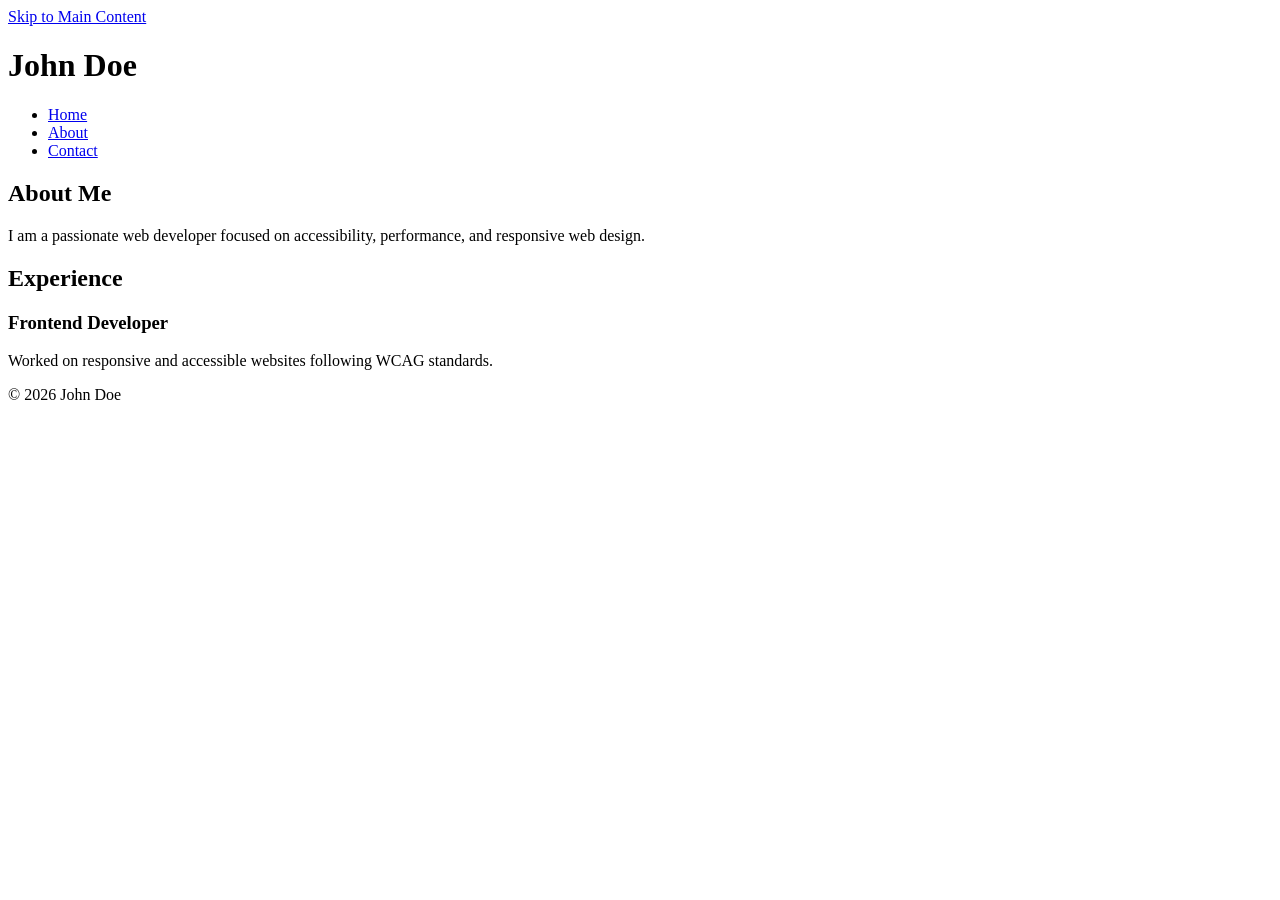
==== about.html @ 7882c31b "Add files via upload" ====
<!DOCTYPE html>
<html lang="en">
<head>

<meta charset="UTF-8">

<meta name="viewport" content="width=device-width, initial-scale=1.0">

<title>About | John Doe</title>

<meta name="description" content="Learn more about John Doe and professional experience.">

<link rel="canonical" href="https://example.com/about.html">

</head>

<body>

<a href="#main-content">Skip to Main Content</a>

<header>

<h1>John Doe</h1>

<nav aria-label="Primary Navigation">

<ul>

<li><a href="index.html">Home</a></li>

<li><a href="about.html" aria-current="page">About</a></li>

<li><a href="contact.html">Contact</a></li>

</ul>

</nav>

</header>

<main id="main-content">

<section aria-labelledby="about-heading">

<h2 id="about-heading">About Me</h2>

<p>

I am a passionate web developer focused on accessibility,
performance, and responsive web design.

</p>

</section>

<section aria-labelledby="experience-heading">

<h2 id="experience-heading">Experience</h2>

<article>

<h3>Frontend Developer</h3>

<p>

Worked on responsive and accessible websites following WCAG standards.

</p>

</article>

</section>

</main>

<footer>

<p>&copy; 2026 John Doe</p>

</footer>

</body>

</html>
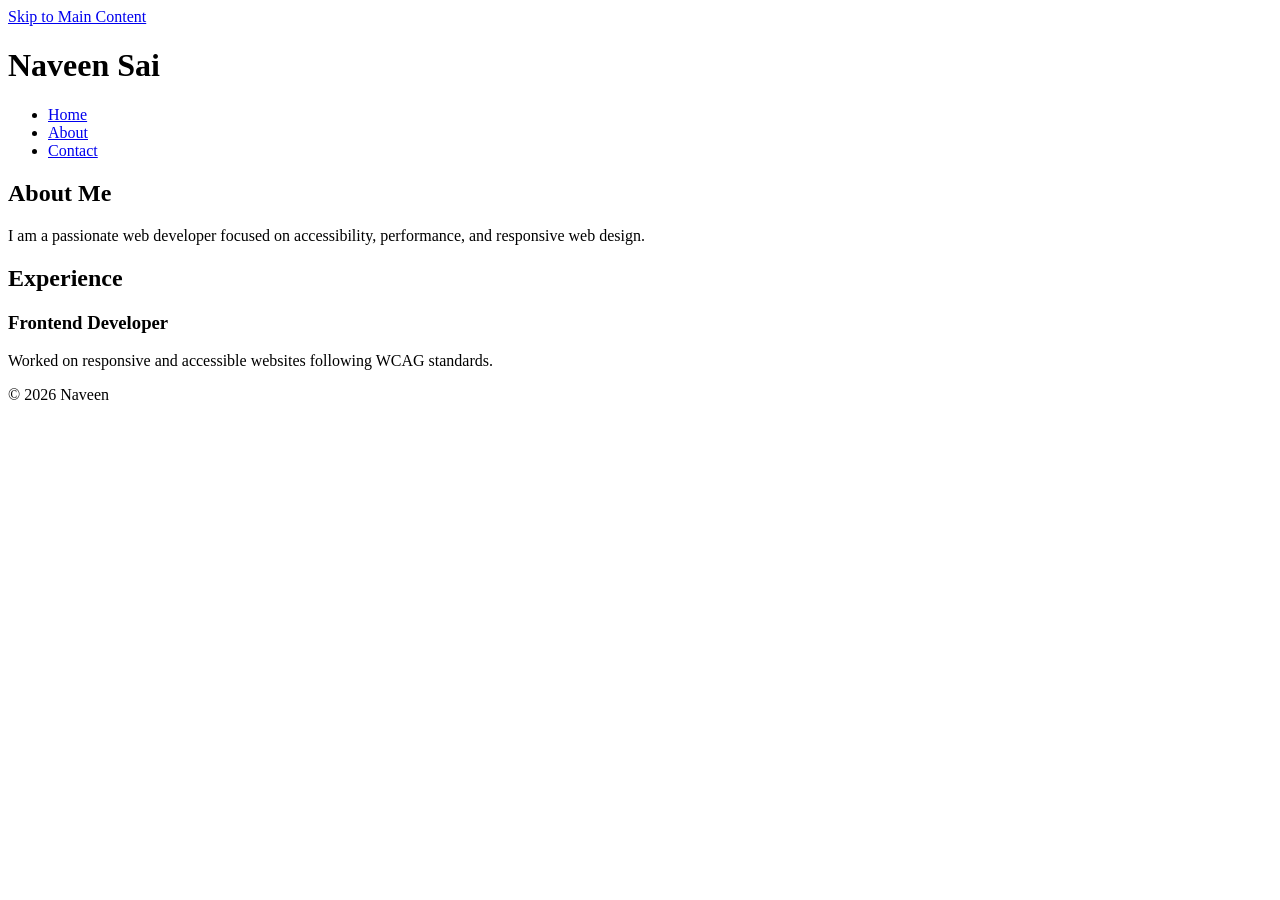
==== commit 44a3305e: "Update about.html" ====
--- a/about.html
+++ b/about.html
@@ -6,7 +6,7 @@
 
 <meta name="viewport" content="width=device-width, initial-scale=1.0">
 
-<title>About | John Doe</title>
+<title>About | Naveen Sai</title>
 
 <meta name="description" content="Learn more about John Doe and professional experience.">
 
@@ -20,7 +20,7 @@
 
 <header>
 
-<h1>John Doe</h1>
+<h1>Naveen Sai</h1>
 
 <nav aria-label="Primary Navigation">
 
@@ -75,10 +75,10 @@
 
 <footer>
 
-<p>&copy; 2026 John Doe</p>
+<p>&copy; 2026 Naveen</p>
 
 </footer>
 
 </body>
 
-</html>+</html>
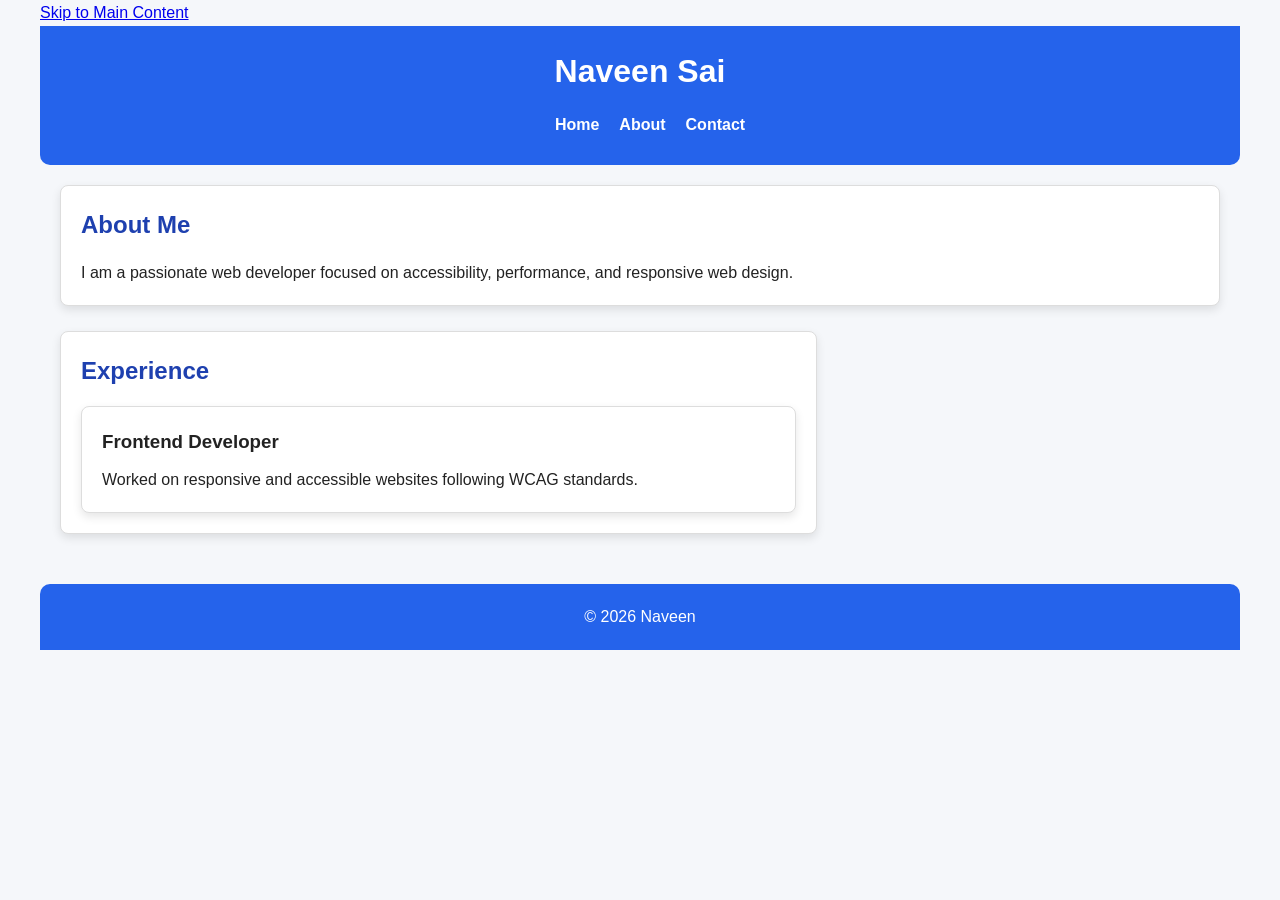
==== commit 622229fc: "Update about.html" ====
--- a/about.html
+++ b/about.html
@@ -7,6 +7,7 @@
 <meta name="viewport" content="width=device-width, initial-scale=1.0">
 
 <title>About | Naveen Sai</title>
+  <link rel="stylesheet" href="style.css">
 
 <meta name="description" content="Learn more about John Doe and professional experience.">
 
--- a/style.css
+++ b/style.css
@@ -0,0 +1,356 @@
+/* ===========================
+   CSS VARIABLES (Light Theme)
+=========================== */
+
+:root {
+    --bg-color: #f5f7fa;
+    --surface-color: #ffffff;
+    --primary-color: #2563eb;
+    --secondary-color: #1e40af;
+    --text-color: #222222;
+    --border-color: #dddddd;
+    --shadow: 0 4px 10px rgba(0,0,0,0.1);
+}
+
+/* ===========================
+   DARK MODE
+=========================== */
+
+@media (prefers-color-scheme: dark) {
+
+    :root {
+        --bg-color: #121212;
+        --surface-color: #1f1f1f;
+        --primary-color: #60a5fa;
+        --secondary-color: #3b82f6;
+        --text-color: #f5f5f5;
+        --border-color: #444444;
+        --shadow: 0 4px 12px rgba(255,255,255,0.05);
+    }
+
+}
+
+/* ===========================
+   RESET
+=========================== */
+
+* {
+    margin: 0;
+    padding: 0;
+    box-sizing: border-box;
+}
+
+/* ===========================
+   BODY
+=========================== */
+
+body {
+
+    font-family: Arial, Helvetica, sans-serif;
+
+    background: var(--bg-color);
+
+    color: var(--text-color);
+
+    line-height: 1.6;
+
+}
+
+/* ===========================
+   SKIP LINK
+=========================== */
+
+.skip-link {
+
+    position: absolute;
+
+    left: -9999px;
+
+    top: auto;
+
+}
+
+.skip-link:focus {
+
+    left: 20px;
+
+    top: 20px;
+
+    background: var(--primary-color);
+
+    color: white;
+
+    padding: 10px;
+
+    z-index: 1000;
+
+}
+
+/* ===========================
+   HEADER
+=========================== */
+
+header {
+
+    background: var(--primary-color);
+
+    color: white;
+
+    padding: 20px;
+
+    text-align: center;
+
+}
+
+/* ===========================
+   NAVIGATION (FLEXBOX)
+=========================== */
+
+nav ul {
+
+    list-style: none;
+
+    display: flex;
+
+    justify-content: center;
+
+    flex-wrap: wrap;
+
+    gap: 20px;
+
+    margin-top: 15px;
+
+}
+
+nav a {
+
+    color: white;
+
+    text-decoration: none;
+
+    font-weight: bold;
+
+}
+
+nav a:hover {
+
+    text-decoration: underline;
+
+}
+
+nav a:focus {
+
+    outline: 3px solid yellow;
+
+    outline-offset: 4px;
+
+}
+
+/* ===========================
+   MAIN (GRID)
+=========================== */
+
+main {
+
+    display: grid;
+
+    grid-template-columns: 1fr;
+
+    gap: 25px;
+
+    padding: 20px;
+
+}
+
+/* ===========================
+   SECTION / ARTICLE / ASIDE
+=========================== */
+
+section,
+article,
+aside {
+
+    background: var(--surface-color);
+
+    padding: 20px;
+
+    border-radius: 8px;
+
+    box-shadow: var(--shadow);
+
+    border: 1px solid var(--border-color);
+
+}
+
+section h2,
+aside h2 {
+
+    margin-bottom: 15px;
+
+    color: var(--secondary-color);
+
+}
+
+article h3 {
+
+    margin-bottom: 10px;
+
+}
+
+/* ===========================
+   LISTS
+=========================== */
+
+ul {
+
+    padding-left: 20px;
+
+}
+
+li {
+
+    margin-bottom: 8px;
+
+}
+
+/* ===========================
+   FORM
+=========================== */
+
+form {
+
+    display: flex;
+
+    flex-direction: column;
+
+    gap: 18px;
+
+}
+
+label {
+
+    font-weight: bold;
+
+}
+
+input,
+textarea {
+
+    width: 100%;
+
+    padding: 12px;
+
+    border: 1px solid var(--border-color);
+
+    border-radius: 6px;
+
+    font-size: 16px;
+
+    background: var(--surface-color);
+
+    color: var(--text-color);
+
+}
+
+input:focus,
+textarea:focus {
+
+    outline: 3px solid var(--primary-color);
+
+}
+
+button {
+
+    background: var(--primary-color);
+
+    color: white;
+
+    border: none;
+
+    padding: 12px;
+
+    border-radius: 6px;
+
+    cursor: pointer;
+
+    font-size: 16px;
+
+}
+
+button:hover {
+
+    background: var(--secondary-color);
+
+}
+
+button:focus {
+
+    outline: 3px solid orange;
+
+}
+
+/* ===========================
+   FOOTER
+=========================== */
+
+footer {
+
+    text-align: center;
+
+    padding: 20px;
+
+    margin-top: 30px;
+
+    background: var(--primary-color);
+
+    color: white;
+
+}
+
+/* ===========================
+   TABLET
+=========================== */
+
+@media (min-width: 768px) {
+
+    main {
+
+        grid-template-columns: 2fr 1fr;
+
+    }
+
+    section:first-child {
+
+        grid-column: 1 / -1;
+
+    }
+
+}
+
+/* ===========================
+   DESKTOP
+=========================== */
+
+@media (min-width: 1024px) {
+
+    body {
+
+        max-width: 1200px;
+
+        margin: auto;
+
+    }
+
+    header {
+
+        border-radius: 0 0 10px 10px;
+
+    }
+
+    footer {
+
+        border-radius: 10px 10px 0 0;
+
+    }
+
+}
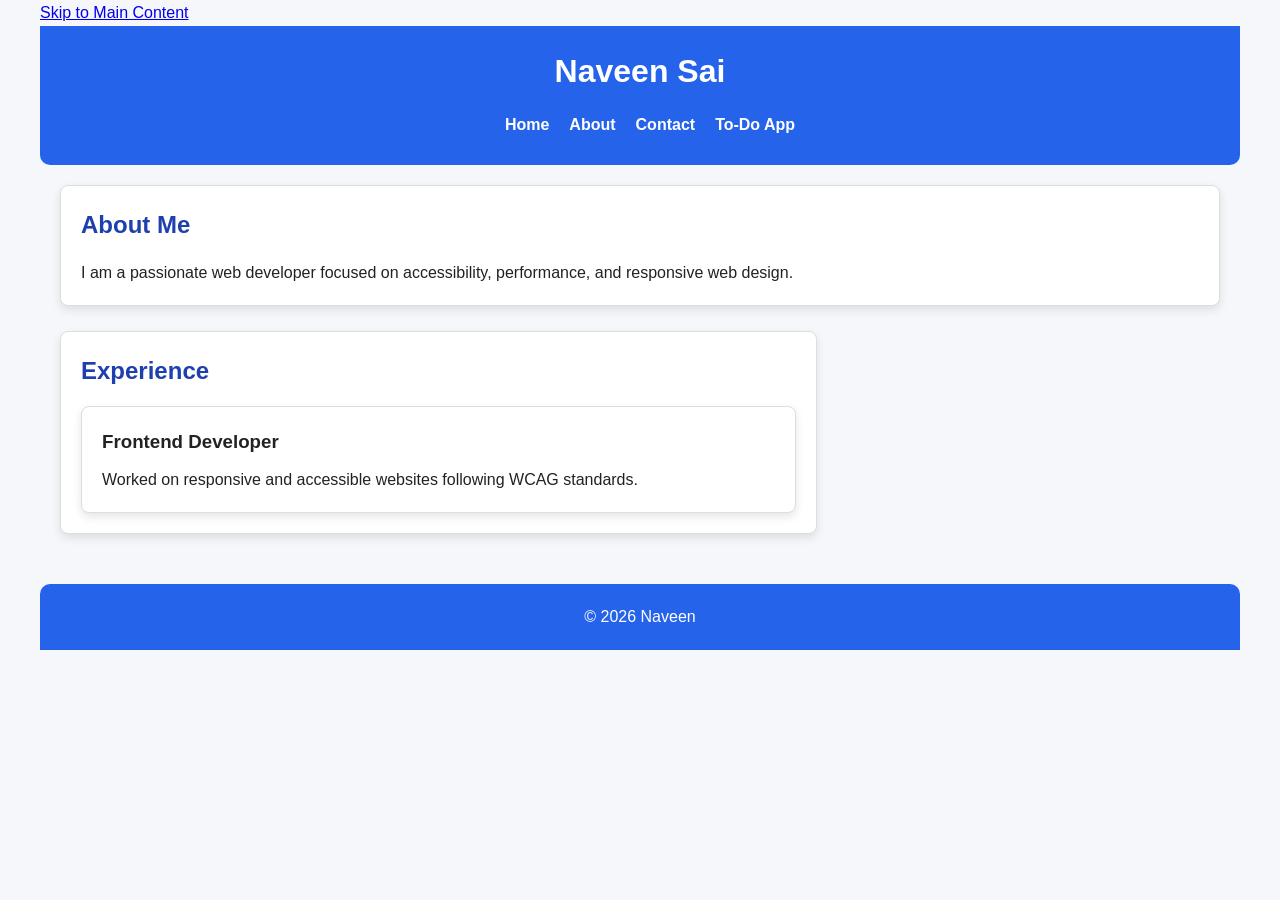
==== commit 2f00d3ef: "Update about.html" ====
--- a/about.html
+++ b/about.html
@@ -32,6 +32,8 @@
 <li><a href="about.html" aria-current="page">About</a></li>
 
 <li><a href="contact.html">Contact</a></li>
+
+ <li><a href="todo.html">To-Do App</a></li>
 
 </ul>
 
--- a/style.css
+++ b/style.css
@@ -353,4 +353,97 @@
 
     }
 
-}+}
+/* ===========================
+TODO APP
+=========================== */
+
+#task-form {
+
+```
+margin-top: 20px;
+```
+
+}
+
+#task-list {
+
+```
+list-style: none;
+
+padding-left: 0;
+
+margin-top: 20px;
+```
+
+}
+
+.task-item {
+
+```
+display: flex;
+
+justify-content: space-between;
+
+align-items: center;
+
+gap: 10px;
+
+margin-bottom: 12px;
+
+padding: 12px;
+
+border: 1px solid var(--border-color);
+
+border-radius: 8px;
+
+background: var(--surface-color);
+```
+
+}
+
+.task-text {
+
+```
+flex: 1;
+
+word-break: break-word;
+```
+
+}
+
+.completed {
+
+```
+text-decoration: line-through;
+
+opacity: 0.7;
+```
+
+}
+
+.task-actions {
+
+```
+display: flex;
+
+gap: 8px;
+
+flex-wrap: wrap;
+```
+
+}
+
+.filter-container {
+
+```
+display: flex;
+
+gap: 10px;
+
+margin-top: 20px;
+
+flex-wrap: wrap;
+```
+
+}
